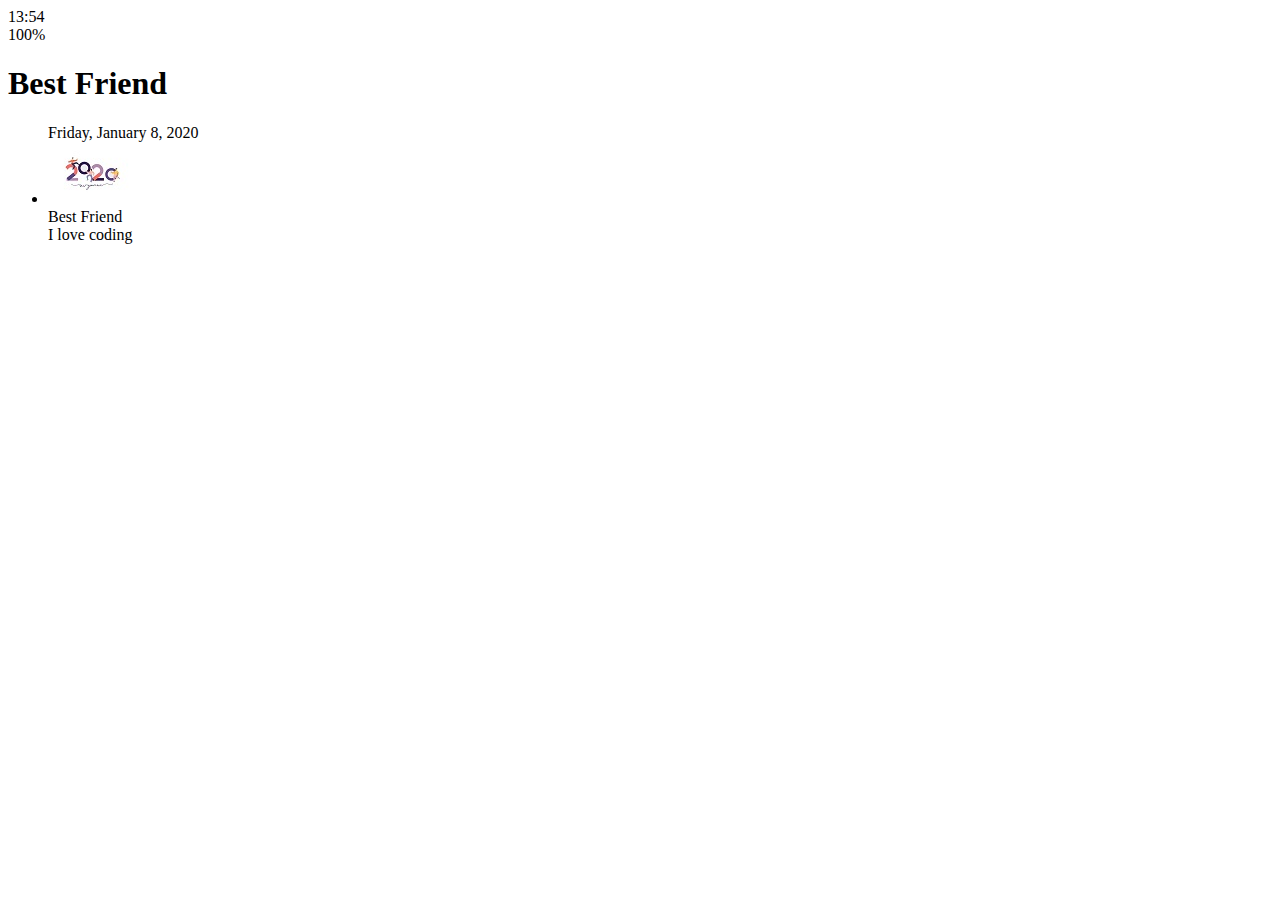
==== chat.html @ f949039b "commit" ====
<!DOCTYPE html>
<html lang="en">
  <head>
    <meta charset="UTF-8" />
    <meta name="viewport" content="width=device-width, initial-scale=1.0" />
    <meta http-equiv="X-UA-Compatible" content="ie=edge" />
    <link
      rel="stylesheet"
      href="https://use.fontawesome.com/releases/v5.7.2/css/all.css"
      integrity="sha384-fnmOCqbTlWIlj8LyTjo7mOUStjsKC4pOpQbqyi7RrhN7udi9RwhKkMHpvLbHG9Sr"
      crossorigin="anonymous"
    />
    <title>Chat | KaKao Clone</title>
  </head>
  <body>
    <div class="status-bar">
      <div class="status-bar_colum">
        <span class="status-bar_clock">13:54</span>
      </div>
      <div class="status-bar_colum"></div>
      <i class="fas fa-clock"></i>
      <i class="fas fa-volume-mute"></i>
      <i class="fas fa-wifi"></i>
      <span class="staus-bar_battery-level">100%</span>
      <i class="fas fa-battery-full"></i>
    </div>
    <header class="header">
      <div class="header_header-colum">
        <a href="more.html" class="header_back-btn">
          <i class="fas fa-arrow-left fa-2x"></i>
        </a>

        <h1 class="header_title">Best Friend</h1>
      </div>
      <div class="header_header-colum">
      <span class="header_icon">
        <i class="fas fa-search"></i>
      </span>
      <div class="header_icon">
          <i class="fas fa-bars"></i>
      </div>
    </div>
    </header>
        <main class="chat">
            <ul class="class chat_messages">
                <span class="chat_timestamp">Friday, January 8, 2020</span>
                <li class="incomging-message message">
                    <img src="images/avatar.jpg" class="g-avatar message-avatar" >
                    <div class="message_content">
                        <span class="message_author">Best Friend</span>
                        <div class="message_bubble">
                           I love coding
                        </div>
                    </div>
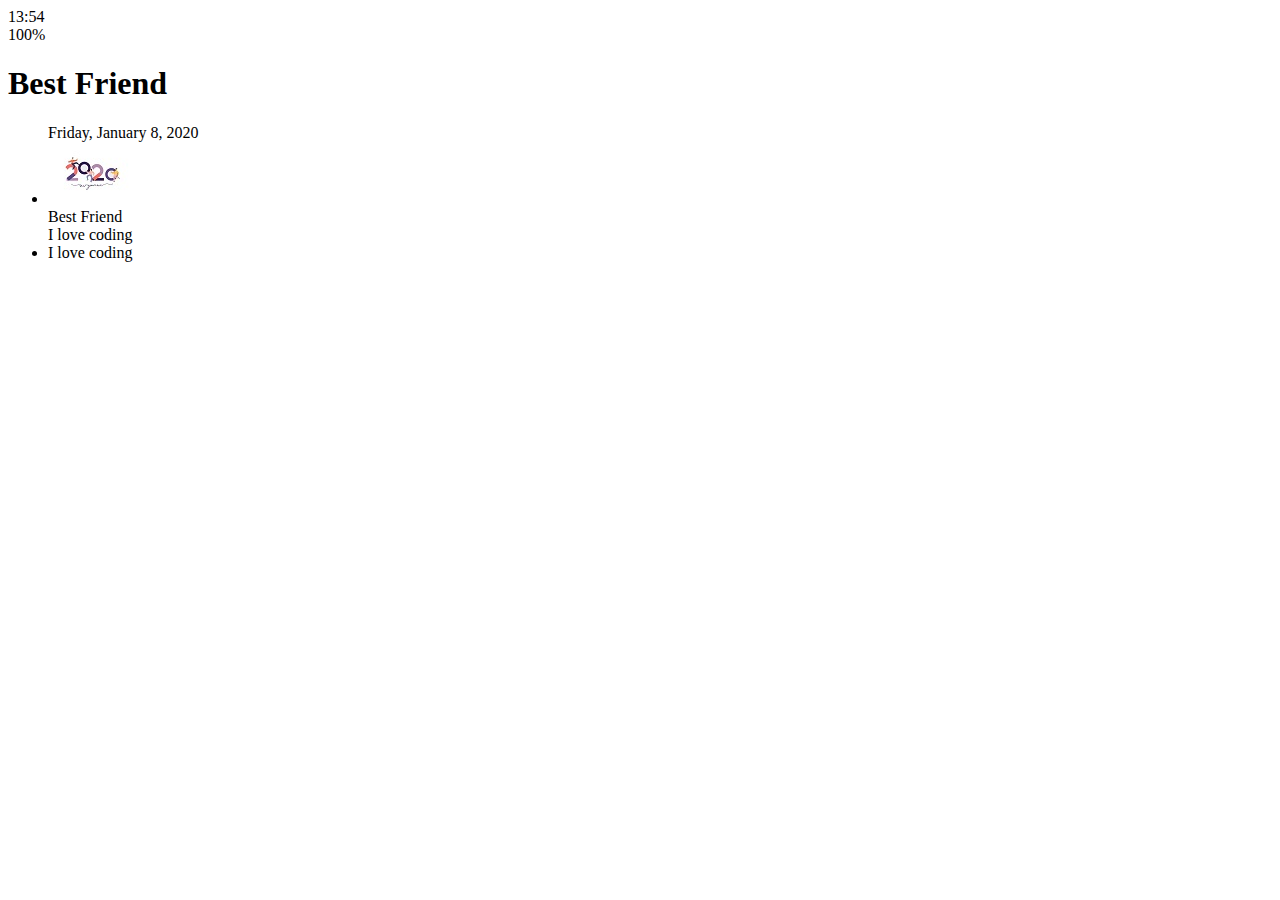
==== commit 87c4b605: "commit" ====
--- a/chat.html
+++ b/chat.html
@@ -52,3 +52,18 @@
                            I love coding
                         </div>
                     </div>
+                    <span class="message_timestamp"></span>
+                </li>
+                <li class="incomging-message message">
+                    <span class="message_timestamp"></span>
+                    <div class="message_content">
+                        <div class="message_bubble">
+                           I love coding
+                        </div>
+                    </div>
+                    
+                </li>
+            </ul>
+        </main>
+    </body>
+</html>
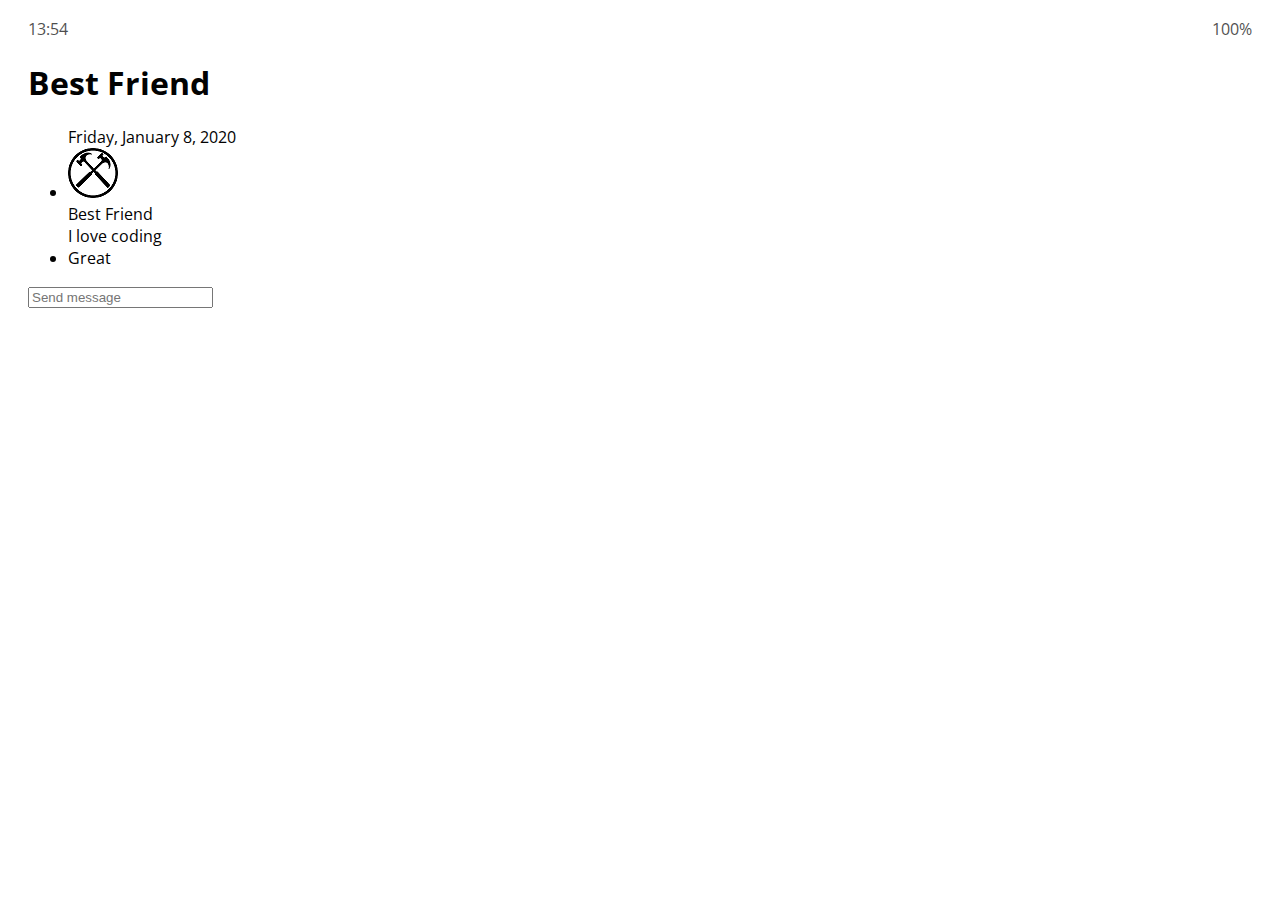
==== commit 5a4158d2: "Commit" ====
--- a/chat.html
+++ b/chat.html
@@ -10,60 +10,81 @@
       integrity="sha384-fnmOCqbTlWIlj8LyTjo7mOUStjsKC4pOpQbqyi7RrhN7udi9RwhKkMHpvLbHG9Sr"
       crossorigin="anonymous"
     />
+    <link rel="stylesheet" href="css/styles.css" />
     <title>Chat | KaKao Clone</title>
   </head>
   <body>
     <div class="status-bar">
-      <div class="status-bar_colum">
+      <div class="status-bar_column">
         <span class="status-bar_clock">13:54</span>
       </div>
-      <div class="status-bar_colum"></div>
+      <div class="status-bar_column">
       <i class="fas fa-clock"></i>
       <i class="fas fa-volume-mute"></i>
       <i class="fas fa-wifi"></i>
       <span class="staus-bar_battery-level">100%</span>
       <i class="fas fa-battery-full"></i>
     </div>
+    </div>
     <header class="header">
-      <div class="header_header-colum">
-        <a href="more.html" class="header_back-btn">
+      <div class="header_header-column">
+        <a href="index.html" class="header_back-btn">
           <i class="fas fa-arrow-left fa-2x"></i>
         </a>
 
         <h1 class="header_title">Best Friend</h1>
       </div>
-      <div class="header_header-colum">
-      <span class="header_icon">
-        <i class="fas fa-search"></i>
-      </span>
-      <div class="header_icon">
+      <div class="header_header-column">
+        <span class="header_icon">
+          <i class="fas fa-search"></i>
+        </span>
+        <div class="header_icon">
           <i class="fas fa-bars"></i>
+        </div>
+      </div>
+    </header>
+    <main class="chat">
+      <ul class="class chat_messages">
+        <span class="chat_timestamp">Friday, January 8, 2020</span>
+        <li class="incomging-message message">
+          <img src="images/avatar.jpg" class="g-avatar message-avatar" />
+          <div class="message_content">
+            <span class="message_author">Best Friend</span>
+            <div class="message_bubble">
+              I love coding
+            </div>
+          </div>
+          <span class="message_timestamp"></span>
+        </li>
+        <li class="incomging-message message">
+          <span class="message_timestamp"></span>
+          <div class="message_content">
+            <div class="message_bubble">
+              Great
+            </div>
+          </div>
+        </li>
+      </ul>
+    </main>
+    <div class="chat_write">
+      <div class="chat_write-column">
+        <i class="far fa-plus-square"></i>
+      </div>
+      <div class="chat_write-column">
+        <input
+          type="text"
+          placeholder="Send message"
+          class="chat_write-input"
+        />
+      </div>
+      <div class="chat_write-column">
+        <span class="chat_write-icon">
+          <i class="far fa-smile-wink"></i>
+        </span>
+        <span class="chat_write-icon">
+          <i class="fas fa-microphone"></i>
+        </span>
       </div>
     </div>
-    </header>
-        <main class="chat">
-            <ul class="class chat_messages">
-                <span class="chat_timestamp">Friday, January 8, 2020</span>
-                <li class="incomging-message message">
-                    <img src="images/avatar.jpg" class="g-avatar message-avatar" >
-                    <div class="message_content">
-                        <span class="message_author">Best Friend</span>
-                        <div class="message_bubble">
-                           I love coding
-                        </div>
-                    </div>
-                    <span class="message_timestamp"></span>
-                </li>
-                <li class="incomging-message message">
-                    <span class="message_timestamp"></span>
-                    <div class="message_content">
-                        <div class="message_bubble">
-                           I love coding
-                        </div>
-                    </div>
-                    
-                </li>
-            </ul>
-        </main>
-    </body>
+  </body>
 </html>
--- a/css/styles.css
+++ b/css/styles.css
@@ -0,0 +1,9 @@
+@import url('https://fonts.googleapis.com/css?family=Open+Sans:400,700&display=swap');
+@import "reset.css";
+@import "status-bar.css";
+body{
+    background-color: white;
+    padding: 10px 20px;
+    color: #020202;
+    font-family: "Open Sans", -apple-system, BlinkMacSystemFont, 'Segoe UI', Roboto, Oxygen, Ubuntu, Cantarell, 'Open Sans', 'Helvetica Neue', sans-serif;
+}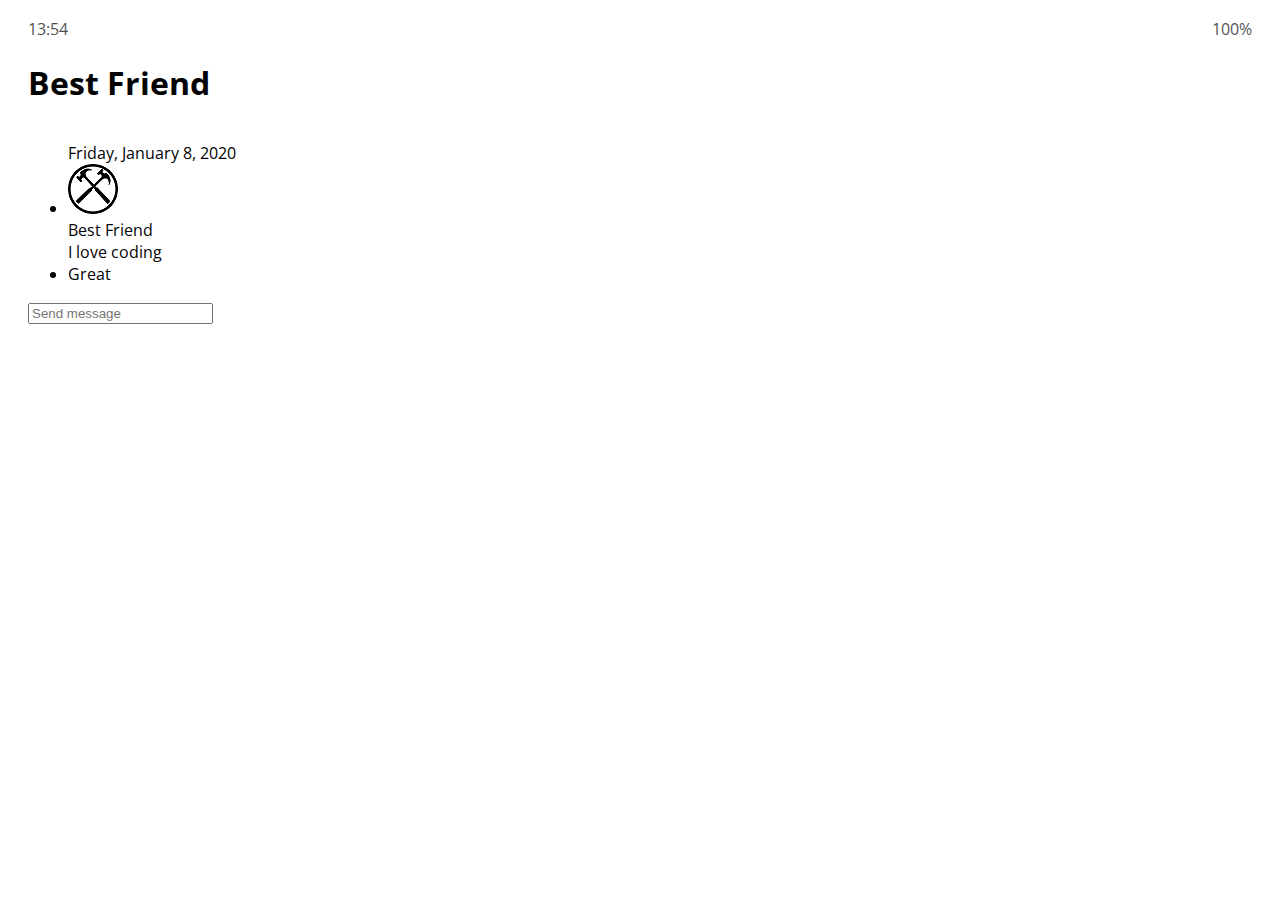
==== commit 15a52d3e: "Commit" ====
--- a/chat.html
+++ b/chat.html
@@ -19,12 +19,12 @@
         <span class="status-bar_clock">13:54</span>
       </div>
       <div class="status-bar_column">
-      <i class="fas fa-clock"></i>
-      <i class="fas fa-volume-mute"></i>
-      <i class="fas fa-wifi"></i>
-      <span class="staus-bar_battery-level">100%</span>
-      <i class="fas fa-battery-full"></i>
-    </div>
+        <i class="fas fa-clock"></i>
+        <i class="fas fa-volume-mute"></i>
+        <i class="fas fa-wifi"></i>
+        <span class="staus-bar_battery-level">100%</span>
+        <i class="fas fa-battery-full"></i>
+      </div>
     </div>
     <header class="header">
       <div class="header_header-column">
--- a/css/styles.css
+++ b/css/styles.css
@@ -1,9 +1,11 @@
-@import url('https://fonts.googleapis.com/css?family=Open+Sans:400,700&display=swap');
+@import url("https://fonts.googleapis.com/css?family=Open+Sans:400,700&display=swap");
 @import "reset.css";
 @import "status-bar.css";
-body{
-    background-color: white;
-    padding: 10px 20px;
-    color: #020202;
-    font-family: "Open Sans", -apple-system, BlinkMacSystemFont, 'Segoe UI', Roboto, Oxygen, Ubuntu, Cantarell, 'Open Sans', 'Helvetica Neue', sans-serif;
-}+@import "header.css";
+body {
+  background-color: white;
+  padding: 10px 20px;
+  color: #020202;
+  font-family: "Open Sans", -apple-system, BlinkMacSystemFont, "Segoe UI",
+    Roboto, Oxygen, Ubuntu, Cantarell, "Open Sans", "Helvetica Neue", sans-serif;
+}
